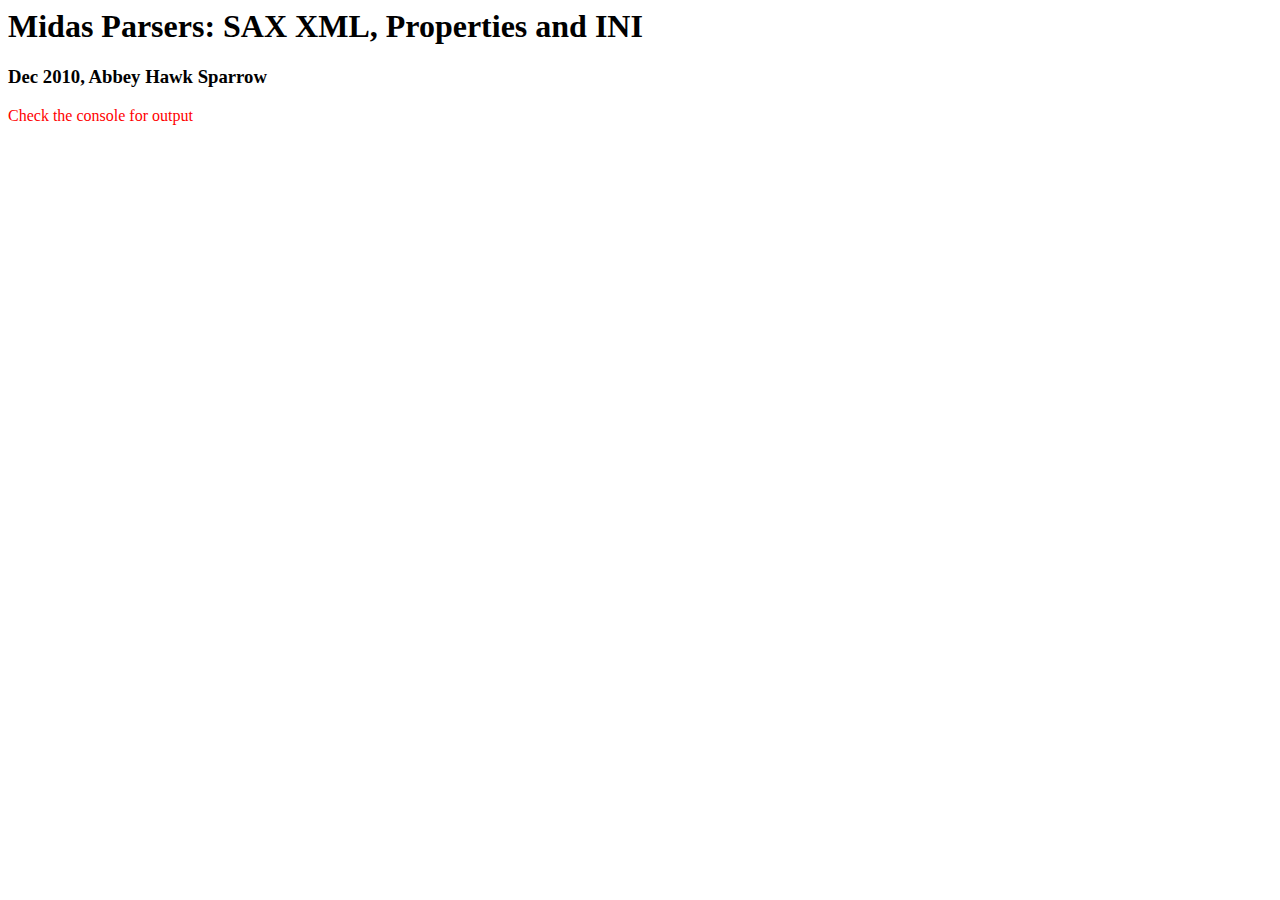
==== Demo/index.html @ 093f7240 "first commit" ====
<html>
    <head>
        <title>Midas Parser Demo Page</title>
        <script type="text/javascript" src="mootools-core-1.3-full-nocompat.js"></script>
        <script type="text/javascript" src="../Source/Midas.INIParser.js"></script>
        <script type="text/javascript" src="../Source/Midas.SAXParser.js"></script>
        <script type="text/javascript" src="../Source/Midas.PropertiesParser.js"></script>
    </head>
    <body>
        <script>
            var iniParser = new Midas.INIParser();
            var myRequest = new Request({
                url: 'test.ini',
                onSuccess: function(data){
                    console.log('Parsed an INI');
                    console.log(iniParser.parse(data));
                    document.id('output').innerHTML += '<hr/><pre>'+data+'</pre>';
                }
            }).send();
        </script>
        <script>
            var propsParser = new Midas.PropertiesParser();
            var myRequest = new Request({
                url: 'test.properties',
                onSuccess: function(data){
                    console.log('Parsed a Properties file');
                    console.log(propsParser.parse(data));
                    document.id('output').innerHTML += '<hr/><pre>'+data+'</pre>';
                }
            }).send();
        </script>
        <script>
            var SampleSAXParser = new Class({
                Extends : Midas.SAXParser,
                open : function(name, attrs){ // tag open
                    console.log([name, attrs]);
                },
                content : function(text){ /* handle text */ },
                close : function(name){ /*tag close*/ },
            });
            var mySAXParser = new SampleSAXParser();
            var myRequest = new Request({
                url: 'test.xml',
                onSuccess: function(data) {
                    console.log('Parsed an XML file');
                    mySAXParser.parse(data);
                    document.id('output').innerHTML += '<hr/><pre>'+data.replace(/</g, '&lt;').replace(/>/g, '&gt;')+'</pre>';
                }
            }).send();
        </script>
        <h1>Midas Parsers: SAX XML, Properties and INI</h1>
        <h3>Dec 2010, Abbey Hawk Sparrow</h3>
        <span style="color:red">Check the console for output</span>
        <div id="output"></div>
    </body>
</html>
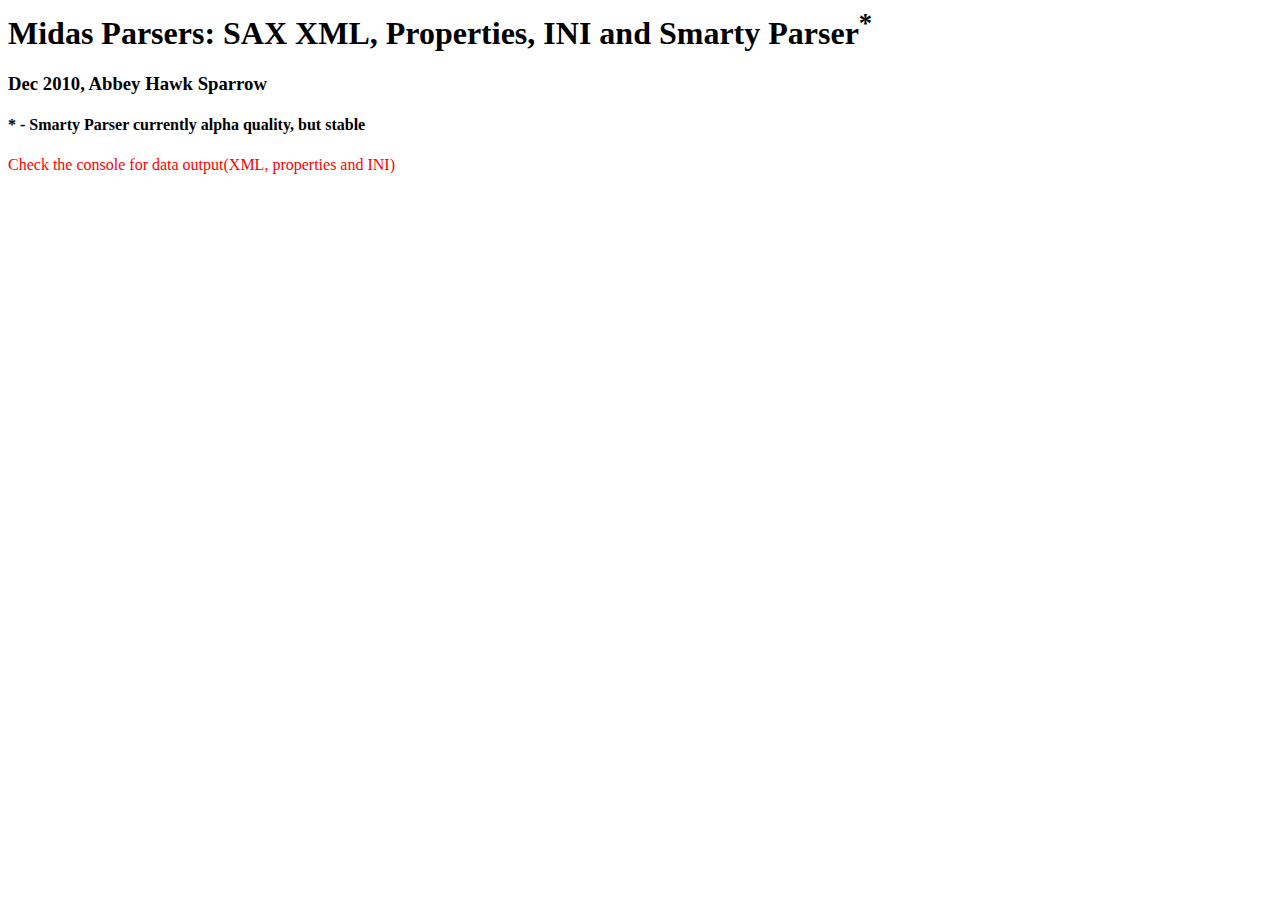
==== commit c08c009b: "added Smarty Parser" ====
--- a/Demo/index.html
+++ b/Demo/index.html
@@ -5,6 +5,7 @@
         <script type="text/javascript" src="../Source/Midas.INIParser.js"></script>
         <script type="text/javascript" src="../Source/Midas.SAXParser.js"></script>
         <script type="text/javascript" src="../Source/Midas.PropertiesParser.js"></script>
+        <script type="text/javascript" src="../Source/Midas.Smarty.js"></script>
     </head>
     <body>
         <script>
@@ -48,9 +49,31 @@
                 }
             }).send();
         </script>
-        <h1>Midas Parsers: SAX XML, Properties and INI</h1>
+        <script>
+            var smartyParser = new Midas.Smarty();
+            smartyParser.assign('title_text', 'Test!');
+            smartyParser.assign('body_html', '<b>Argh!</b>');
+            smartyParser.assign('table_items', ['checkered', 'argyle', 'houndstooth', 'paisley']);
+            var myRequest = new Request({
+                url: 'test.tpl',
+                onSuccess: function(data){
+                    console.log('Parsed a Smarty Template');
+                    document.id('output').innerHTML += '<hr/>Template<br/><pre>'+data.replace(/</g, '&lt;').replace(/>/g, '&gt;')+'</pre>';
+                    document.id('output').innerHTML += 'Parsed:<br/><pre>'+smartyParser.fetch(data).replace(/</g, '&lt;').replace(/>/g, '&gt;')+'</pre>';
+                    var changes = "\
+                        smartyParser.assign('something', true);<br/>\
+                        smartyParser.assign('table_items', ['tabby', 'siamese', 'tortoiseshell', 'calico', 'monorail']);<br/>\
+                    ";
+                    smartyParser.assign('something', true);
+                    smartyParser.assign('table_items', ['tabby', 'siamese', 'tortoiseshell', 'calico', 'monorail']);
+                    document.id('output').innerHTML += 'Changed:<br/>'+changes+'Parsed:<br/><pre>'+smartyParser.fetch(data).replace(/</g, '&lt;').replace(/>/g, '&gt;')+'</pre>';
+                }
+            }).send();
+        </script>
+        <h1>Midas Parsers: SAX XML, Properties, INI and Smarty Parser<sup>*<sup></h1>
         <h3>Dec 2010, Abbey Hawk Sparrow</h3>
-        <span style="color:red">Check the console for output</span>
+        <h4><b>*</b> - Smarty Parser currently alpha quality, but stable</h4>
+        <span style="color:red">Check the console for data output(XML, properties and INI)</span>
         <div id="output"></div>
     </body>
 </html>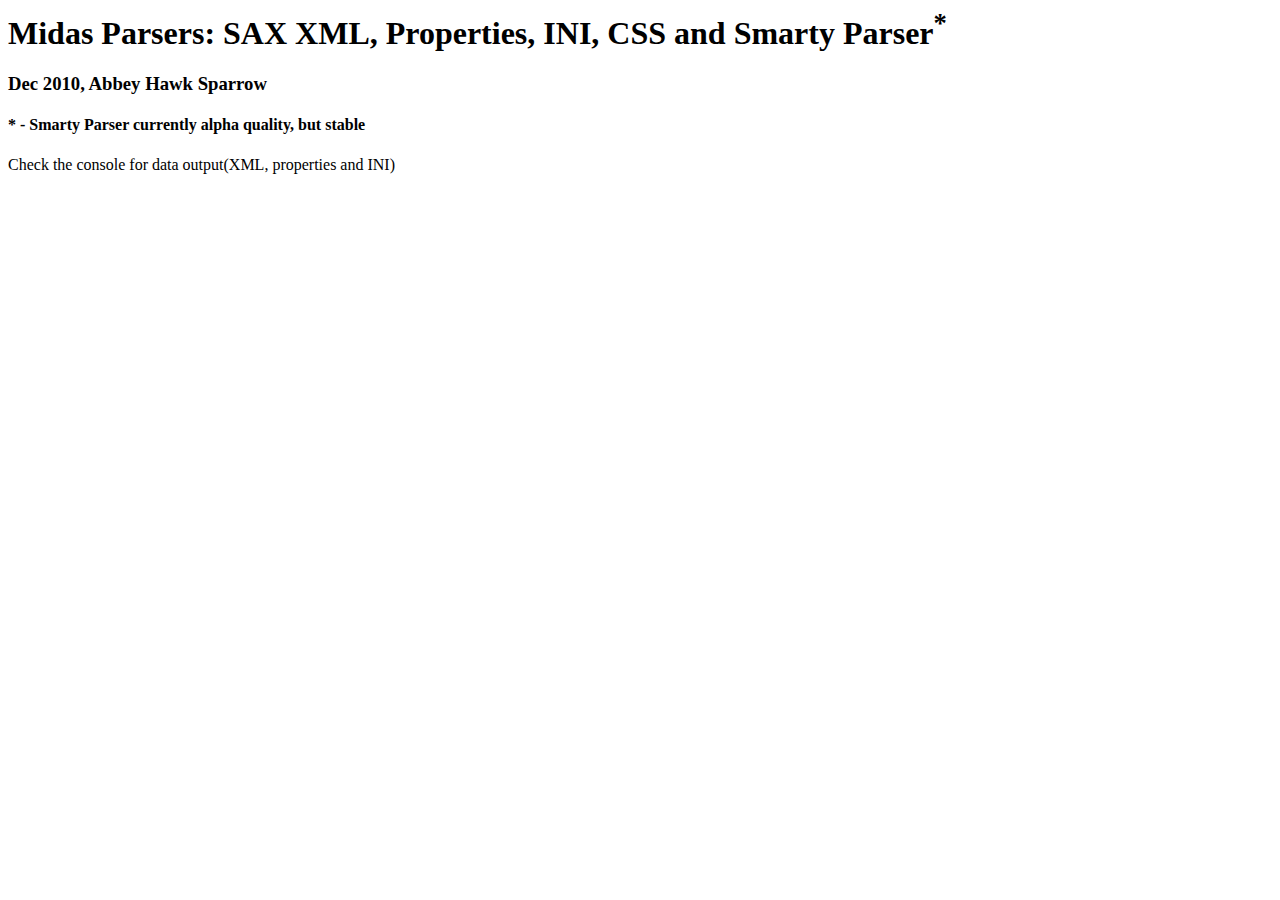
==== commit df048a21: "index changes" ====
--- a/Demo/index.html
+++ b/Demo/index.html
@@ -6,6 +6,7 @@
         <script type="text/javascript" src="../Source/Midas.SAXParser.js"></script>
         <script type="text/javascript" src="../Source/Midas.PropertiesParser.js"></script>
         <script type="text/javascript" src="../Source/Midas.Smarty.js"></script>
+        <script type="text/javascript" src="../Source/Midas.CSSParser.js"></script>
     </head>
     <body>
         <script>
@@ -60,6 +61,7 @@
                     console.log('Parsed a Smarty Template');
                     document.id('output').innerHTML += '<hr/>Template<br/><pre>'+data.replace(/</g, '&lt;').replace(/>/g, '&gt;')+'</pre>';
                     document.id('output').innerHTML += 'Parsed:<br/><pre>'+smartyParser.fetch(data).replace(/</g, '&lt;').replace(/>/g, '&gt;')+'</pre>';
+                    var dom1 = smartyParser.fetch(data).toDOM();
                     var changes = "\
                         smartyParser.assign('something', true);<br/>\
                         smartyParser.assign('table_items', ['tabby', 'siamese', 'tortoiseshell', 'calico', 'monorail']);<br/>\
@@ -67,13 +69,27 @@
                     smartyParser.assign('something', true);
                     smartyParser.assign('table_items', ['tabby', 'siamese', 'tortoiseshell', 'calico', 'monorail']);
                     document.id('output').innerHTML += 'Changed:<br/>'+changes+'Parsed:<br/><pre>'+smartyParser.fetch(data).replace(/</g, '&lt;').replace(/>/g, '&gt;')+'</pre>';
+                    var dom2 = smartyParser.fetch(data).toDOM();
+                    console.log(['DOM', dom2]);
+                    dom1.diff(dom2);
                 }
             }).send();
         </script>
-        <h1>Midas Parsers: SAX XML, Properties, INI and Smarty Parser<sup>*<sup></h1>
+        <script>
+            var styleParser = new Midas.CSSParser();
+            var myRequest = new Request({
+                url: 'test.css',
+                onSuccess: function(data){
+                    console.log('Parsed a CSS file');
+                    styleParser.apply(data);
+                    document.id('output').innerHTML += '<hr/><pre>'+data+'</pre>';
+                }
+            }).send();
+        </script>
+        <h1>Midas Parsers: SAX XML, Properties, INI, CSS and Smarty Parser<sup>*<sup></h1>
         <h3>Dec 2010, Abbey Hawk Sparrow</h3>
         <h4><b>*</b> - Smarty Parser currently alpha quality, but stable</h4>
-        <span style="color:red">Check the console for data output(XML, properties and INI)</span>
+        <span>Check the console for data output(XML, properties and INI)</span>
         <div id="output"></div>
     </body>
 </html>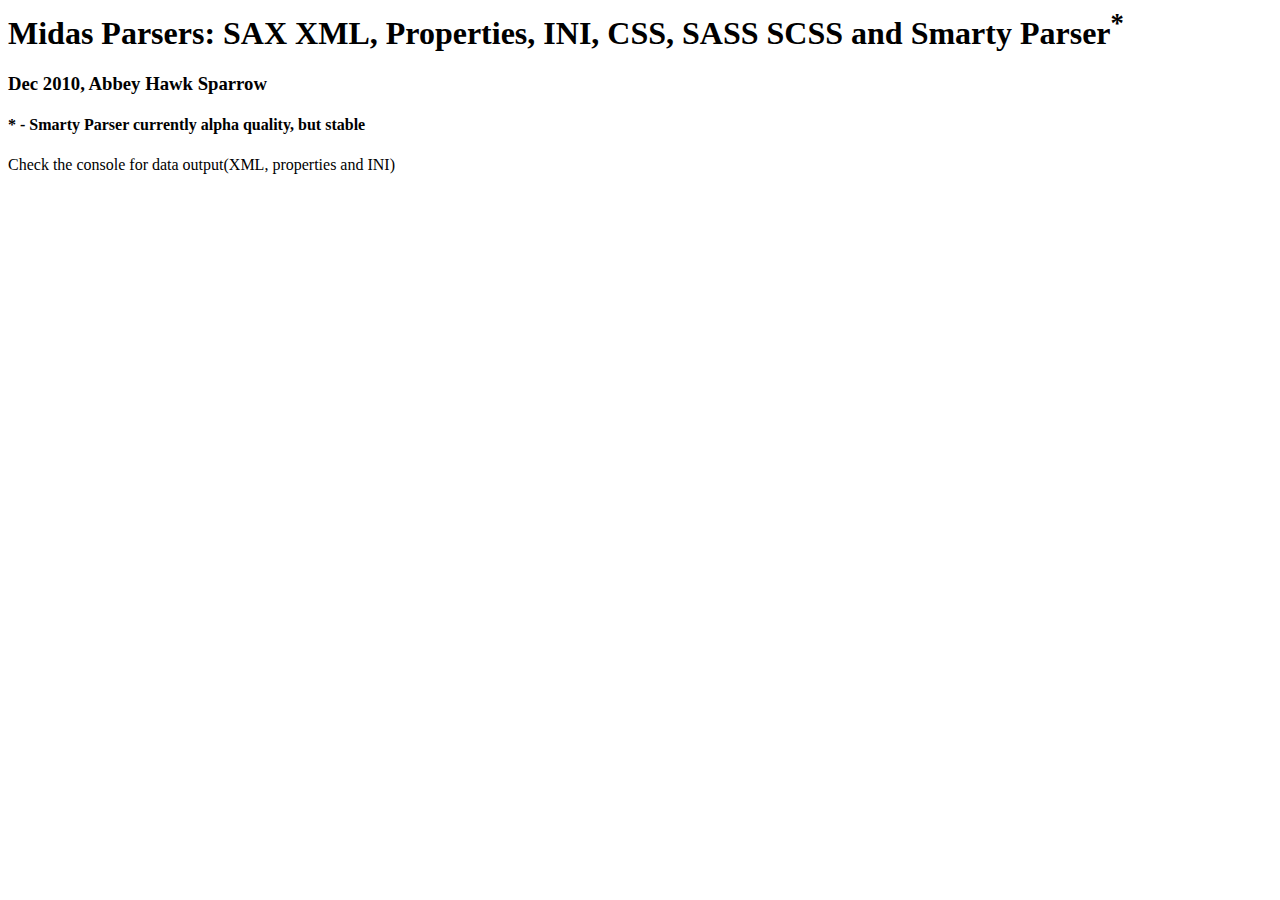
==== commit b25a88c1: "SASS readme updates and Demo updates" ====
--- a/Demo/index.html
+++ b/Demo/index.html
@@ -7,6 +7,70 @@
         <script type="text/javascript" src="../Source/Midas.PropertiesParser.js"></script>
         <script type="text/javascript" src="../Source/Midas.Smarty.js"></script>
         <script type="text/javascript" src="../Source/Midas.CSSParser.js"></script>
+        <script type="text/javascript" src="../Source/Midas.SCSSParser.js"></script>
+        <style type="text/scss">
+table.hl {
+  margin: 2em 0;
+  td.ln {
+    text-align: right;
+  }
+}
+
+li {
+  font: {
+    family: serif;
+    weight: bold;
+    size: 1.2em;
+  }
+}
+
+$blue: #3bbfce;
+$margin: 16px;
+
+.content-navigation {
+  border-color: $blue;
+  color:
+    darken($blue, 9%);
+}
+
+.border {
+  padding: $margin / 2;
+  margin: $margin / 2;
+  border-color: $blue;
+}
+
+.error {
+  border: 1px #f00;
+  background: #fdd;
+}
+.error.intrusion {
+  font-size: 1.3em;
+  font-weight: bold;
+}
+
+.badError {
+  @extend .error;
+  border-width: 3px;
+}
+
+@mixin table-base {
+  th {
+    text-align: center;
+    font-weight: bold;
+  }
+  td, th {padding: 2px}
+}
+
+@mixin left($dist) {
+  float: left;
+  margin-left: $dist;
+}
+
+#data {
+  @include left(10px);
+  @include table-base;
+}
+        </style>
     </head>
     <body>
         <script>
@@ -86,7 +150,19 @@
                 }
             }).send();
         </script>
-        <h1>Midas Parsers: SAX XML, Properties, INI, CSS and Smarty Parser<sup>*<sup></h1>
+        <script>
+            var sassParser = new Midas.SCSSParser();
+            var myRequest = new Request({
+                url: 'test.scss',
+                onSuccess: function(data){
+                    console.log('Parsed a SCSS file');
+                    console.log(['Parsed SASS', sassParser.parse(data)]);
+                    console.log(['CSS output from SCSS conversion', sassParser.convertScssToCss(data)]);
+                    document.id('output').innerHTML += '<hr/><pre>'+data+'</pre>';
+                }
+            }).send();
+        </script>
+        <h1>Midas Parsers: SAX XML, Properties, INI, CSS, SASS SCSS and Smarty Parser<sup>*<sup></h1>
         <h3>Dec 2010, Abbey Hawk Sparrow</h3>
         <h4><b>*</b> - Smarty Parser currently alpha quality, but stable</h4>
         <span>Check the console for data output(XML, properties and INI)</span>
